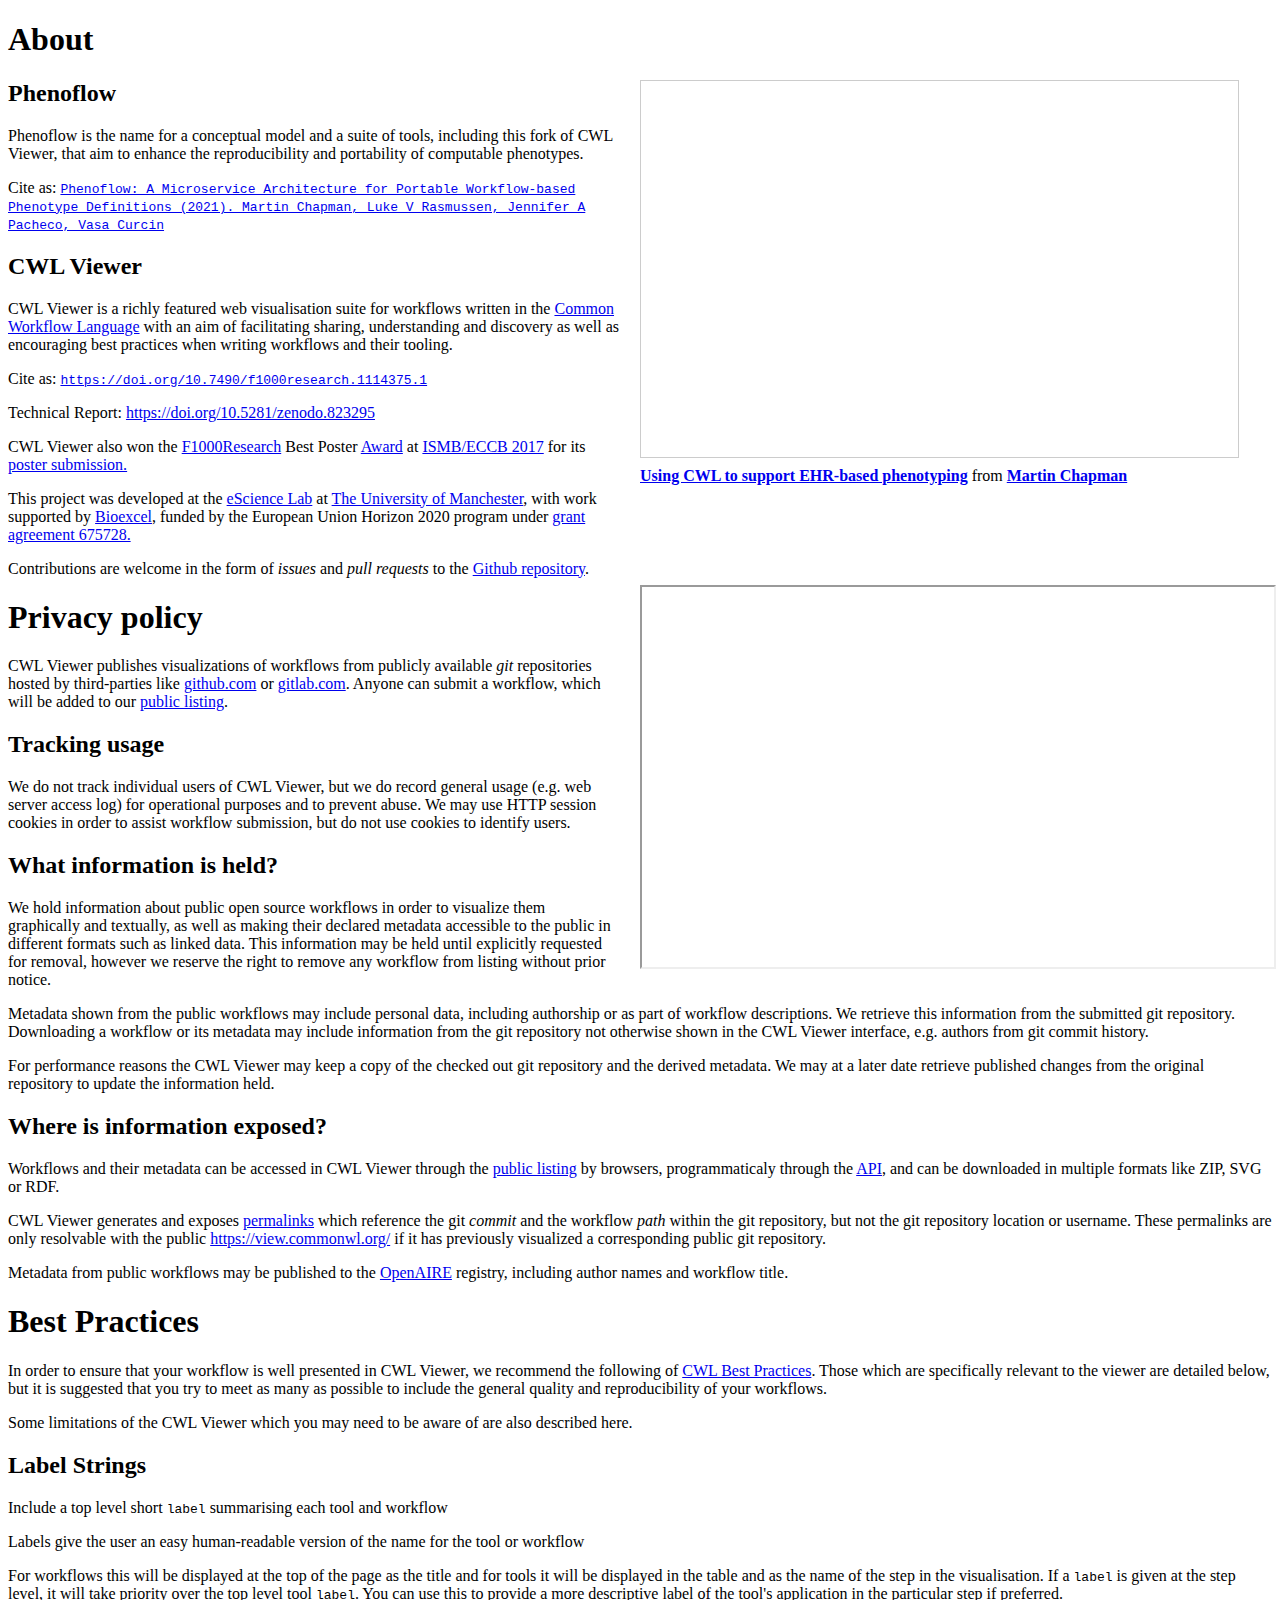
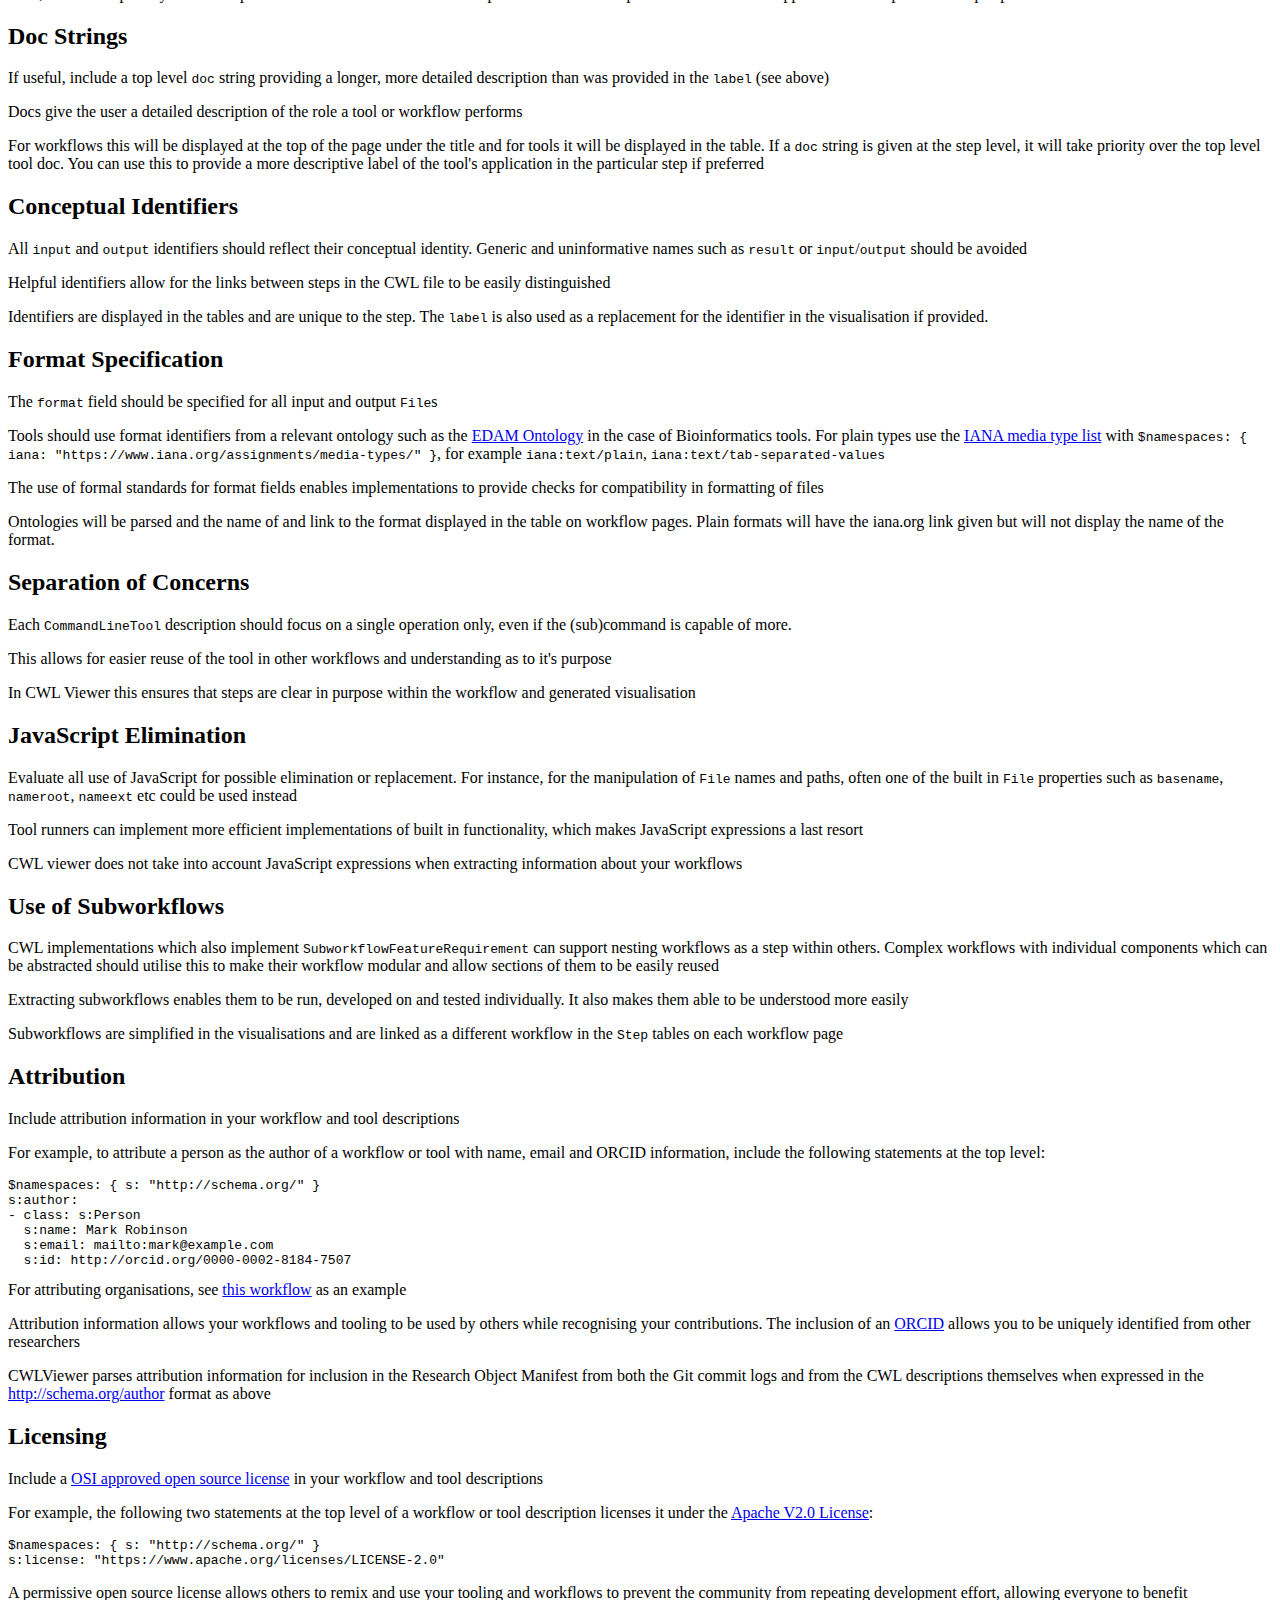
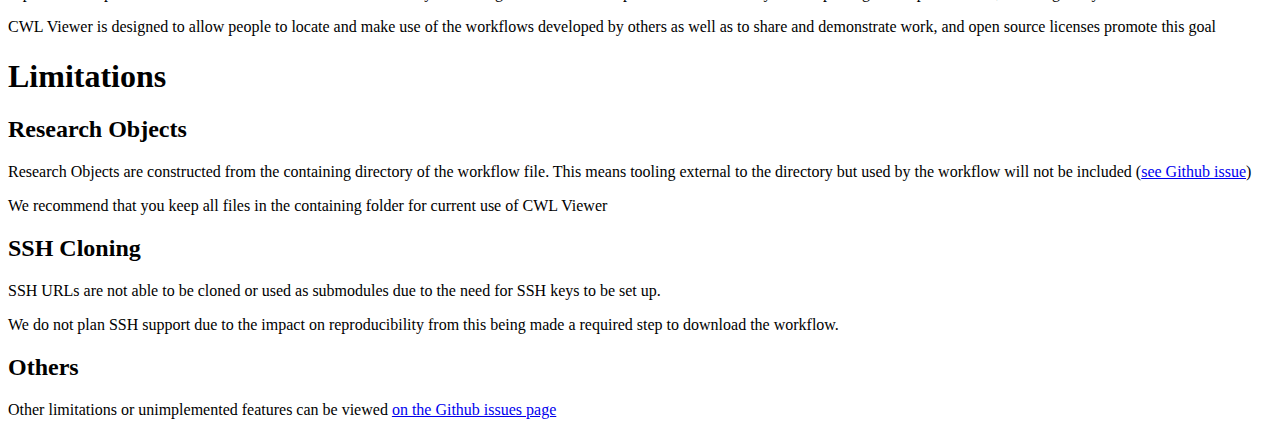
==== src/main/resources/templates/about.html @ 9c092814 "Cosmetic changes" ====
<!DOCTYPE html>
<!--
  ~ Licensed to the Apache Software Foundation (ASF) under one
  ~ or more contributor license agreements.  See the NOTICE file
  ~ distributed with this work for additional information
  ~ regarding copyright ownership.  The ASF licenses this file
  ~ to you under the Apache License, Version 2.0 (the
  ~ "License"); you may not use this file except in compliance
  ~ with the License.  You may obtain a copy of the License at
  ~
  ~   http://www.apache.org/licenses/LICENSE-2.0
  ~
  ~ Unless required by applicable law or agreed to in writing,
  ~ software distributed under the License is distributed on an
  ~ "AS IS" BASIS, WITHOUT WARRANTIES OR CONDITIONS OF ANY
  ~ KIND, either express or implied.  See the License for the
  ~ specific language governing permissions and limitations
  ~ under the License.
  -->

<html xmlns:th="http://www.thymeleaf.org">
<head>
    <meta charset="UTF-8" />
    <meta name="viewport" content="width=device-width, initial-scale=1" />
    <title>About - Phenoflow and Common Workflow Language Viewer</title>
    <link rel="stylesheet" th:href="@{/bower_components/bootstrap/dist/css/bootstrap.min.css}" href="../static/bower_components/bootstrap/dist/css/bootstrap.min.css" />
    <link rel="stylesheet" th:href="@{/bower_components/highlightjs/styles/github.css}" href="../static/bower_components/highlightjs/styles/default.css" />
    <link rel="stylesheet" type="text/css" th:href="@{/css/main-20180518.css}" href="../static/css/main-20180518.css" />
</head>
<body>

<nav th:replace="fragments/header :: navbar"></nav>

<div class="container">
    <div class="row">
        <div class="col-md-12" role="main" id="main">

		<section id="about">
            <h1>About</h1>
            
            <div style="position:relative;float:right;height:0;padding-bottom:40%;width:50%;margin-left:20px;">
                <iframe src="https://www.slideshare.net/slideshow/embed_code/key/3Oxb4KX77Waw1w?startSlide=1" width="597" height="376" frameborder="0" marginwidth="0" marginheight="0" scrolling="no" style="border:1px solid #CCC; border-width:1px; margin-bottom:5px;max-width: 100%;" allowfullscreen></iframe><div style="margin-bottom:5px"><strong><a href="https://www.slideshare.net/MartinChapman2/using-cwl-to-support-ehrbased-phenotyping" title="Using CWL to support EHR-based phenotyping" target="_blank">Using CWL to support EHR-based phenotyping</a></strong> from <strong><a href="https://www.slideshare.net/MartinChapman2" target="_blank">Martin Chapman</a></strong></div>
            </div>

            <h2>Phenoflow</h2>

            <p>Phenoflow is the name for a conceptual model and a suite of tools, including this fork of CWL Viewer, that aim to enhance the reproducibility and portability of computable phenotypes.</p>

            <p>Cite as: <code><a href="https://pubmed.ncbi.nlm.nih.gov/34457128">Phenoflow: A Microservice Architecture for Portable Workflow-based Phenotype Definitions (2021). Martin Chapman, Luke V Rasmussen, Jennifer A Pacheco, Vasa Curcin</a></code></p>
            
            <h2>CWL Viewer</h2>

            <div style="position:relative;float:right;height:0;padding-bottom:30%;width:50%;margin-left:20px;">
                <iframe src="https://www.youtube-nocookie.com/embed/_yjhVTmvxLU?rel=0?ecver=2" style="position:absolute;width:100%;height:100%;left:0" allowfullscreen="true"></iframe>
            </div>

            <p>CWL Viewer is a richly featured web visualisation suite for workflows written in the
                <a href="https://www.commonwl.org/">Common Workflow Language</a> with an aim of facilitating sharing,
                understanding and discovery as well as encouraging best practices when writing workflows and their
                tooling.</p>

            <p>Cite as: <code><a href="https://doi.org/10.7490/f1000research.1114375.1">https://doi.org/10.7490/f1000research.1114375.1</a></code></p>
            <p>Technical Report: <a href="https://doi.org/10.5281/zenodo.823295">https://doi.org/10.5281/zenodo.823295</a></p>

            <p>CWL Viewer also won the <a href="https://f1000research.com/">F1000Research</a> Best Poster 
            	<a href="https://bioexcel.eu/poster-award-for-cwlviewer/">Award</a> at
                <a href="https://www.iscb.org/ismbeccb2017">ISMB/ECCB 2017</a> for its
                <a href="https://doi.org/10.7490/f1000research.1114375.1">poster submission.</a></p>

            <p>This project was developed at the <a href="https://www.esciencelab.org.uk/">eScience Lab</a> at
            <a href="https://www.manchester.ac.uk/">The University of Manchester</a>, with work supported by
            <a href="https://bioexcel.eu/">Bioexcel</a>, funded by the European Union Horizon 2020 program under
            <a href="https://cordis.europa.eu/projects/675728">grant agreement 675728.</a></p>

            <p>Contributions are welcome in the form of <em>issues</em> and 
            	<em>pull requests</em> to the
                <a href="https://github.com/common-workflow-language/cwlviewer">Github repository</a>.</p>
		</section>
			

		<section id="privacy"> 
            <h1>Privacy policy</h1>
            <p>CWL Viewer publishes visualizations of workflows from publicly available 
            <em>git</em> repositories hosted by third-parties like <a href="https://github.com/">github.com</a>
            or <a href="https://about.gitlab.com/">gitlab.com</a>.             
            Anyone can submit a workflow, which will be added 
            to our <a href="/phenoflow/workflows">public listing</a>.                         
            </p>
            
            <section id="track-use">            
            <h2>Tracking usage</h2>
            <p>
            We do not track individual users of CWL Viewer, but we do record 
            general usage (e.g. web server access log) 
            for operational purposes and to prevent abuse.            
            We may use HTTP session cookies in order to assist 
            workflow submission, but do not use cookies to identify users.
            </p>
            </section>
            <section id="what-info">            
            <h2>What information is held?</h2>
			<p>
			We hold information about public open source workflows in order 
			to visualize them graphically and textually, as well as making their 
			declared metadata accessible to the public in different formats such as linked data.
			This information may be held until explicitly requested for removal, however
			we reserve the right to remove any workflow from listing without prior notice.
			</p>
            <p>
            Metadata shown from the public workflows may include personal data, 
            including authorship or as part of workflow descriptions. 
            We retrieve this information from the submitted git repository.       
            Downloading a workflow or its metadata may include 
            information from the git repository not otherwise
            shown in the CWL Viewer interface, e.g. authors from git commit history. 
            </p>
            <p>
            For performance reasons the CWL Viewer may keep a copy of the 
            checked out git repository and the derived metadata. 
            We may at a later date retrieve published changes 
            from the original repository to update the information held.            
            </p>
            </section>
            <section id="where-to">
            <h2>Where is information exposed?</h2>
            <p>
            Workflows and their metadata can be accessed in CWL Viewer through
            the <a href="/phenoflow/workflows">public listing</a> by browsers, 
            programmaticaly through the <a href="/phenoflow/apidocs">API</a>, and 
            can be downloaded in multiple formats like ZIP, SVG or RDF.           
            </p>
            <p>            
            CWL Viewer generates and exposes <a href="https://w3id.org/cwl/view/">permalinks</a>
            which reference the git <em>commit</em> and the workflow <em>path</em> 
            within the git repository, but not the git repository location or username.             
            These permalinks are only resolvable with
            the public <a href="https://view.commonwl.org/">https://view.commonwl.org/</a> 
            if it has previously visualized a corresponding public git repository.
            </p>
            <p>
            Metadata from public workflows may be published to the 
            <a href="https://www.openaire.eu/">OpenAIRE</a> registry, 
            including author names and workflow title. 
            </p>
            </section>
		</section>                


		<section id="best-practice">
            <h1>Best Practices</h1>
            <p>In order to ensure that your workflow is well presented in CWL Viewer, we recommend the following of
            <a href="http://www.commonwl.org/user_guide/rec-practices/">CWL Best Practices</a>. Those which are
                specifically relevant to the viewer are detailed below, but it is suggested that you try to meet as
                many as possible to include the general quality and reproducibility of your workflows.</p>
            <p>Some limitations of the CWL Viewer which you may need to be aware of are also described here.</p>

            <section id="label">
            <h2>Label Strings</h2>
            <p class="recommendation">Include a top level short <code>label</code> summarising each tool and workflow</p>
            <p class="why">Labels give the user an easy human-readable version of the name for the tool or workflow</p>
            <p class="use">For workflows this will be displayed at the top of the page as the title and for tools it will be
                displayed in the table and as the name of the step in the visualisation. If a <code>label</code>
                is given at the step level, it will take priority over the top level tool <code>label</code>. You can
                use this to provide a more descriptive label of the tool's application in the particular step if
                preferred.</p>
			</section>                

			<section id="conceptual">
            <h2 id="doc">Doc Strings</h2>
            <p class="recommendation">If useful, include a top level <code>doc</code> string providing a longer, more detailed description
                than was provided in the <code>label</code> (see above)</p>
            <p class="why">Docs give the user a detailed description of the role a tool or workflow performs</p>
            <p class="use">For workflows this will be displayed at the top of the page under the title and for tools it will be
                displayed in the table. If a <code>doc</code> string is given at the step level, it will take priority
                over the top level tool doc. You can use this to provide a more descriptive label of the tool's
                application in the particular step if preferred</p>
            </section>

			<section id="conceptual">
            <h2>Conceptual Identifiers</h2>
            <p class="recommendation">All <code>input</code> and <code>output</code> identifiers should reflect their conceptual identity.
               Generic and uninformative names such as <code>result</code> or <code>input</code>/<code>output</code>
               should be avoided</p>
            <p class="why">Helpful identifiers allow for the links between steps in the CWL file to be easily distinguished</p>
            <p class="use">Identifiers are displayed in the tables and are unique to the step. The <code>label</code> is also
            used as a replacement for the identifier in the visualisation if provided.</p>
            </section>

			<section id="format">
            <h2>Format Specification</h2>
            <p class="recommendation">The <code>format</code> field should be specified for all input and output <code>File</code>s</p>
            <p class="recommendation_more">
                Tools should use format identifiers from a relevant ontology such as the
                <a href="http://edamontology.org/format_1915">EDAM Ontology</a> in the case of Bioinformatics tools.
                For plain types use the
                <a href="http://www.iana.org/assignments/media-types/media-types.xhtml">IANA media type list</a> with
                <code>$namespaces: { iana: "https://www.iana.org/assignments/media-types/" }</code>, for example
                <code>iana:text/plain</code>, <code>iana:text/tab-separated-values</code>
            </p>
            <p class="why">The use of formal standards for format fields enables implementations to provide checks
            for compatibility in formatting of files</p>
            <p class="use">Ontologies will be parsed and the name of and link to the format displayed in the table on workflow
                pages. Plain formats will have the iana.org link given but will not display the name of the format.</p>
			</section>

			<section id="separation-of-concerns"> 
            <h2>Separation of Concerns</h2>
            <p class="recommendation">Each <code>CommandLineTool</code> description should focus on a single operation only, even if the
                (sub)command is capable of more.</p>
            <p class="why">This allows for easier reuse of the tool in other workflows and understanding as to it's purpose</p>
            <p class="use">In CWL Viewer this ensures that steps are clear in purpose within the workflow and generated visualisation</p>

            <h2 id="javascript">JavaScript Elimination</h2>
            <p class="recommendation">Evaluate all use of JavaScript for possible elimination or replacement. For instance, for the
                manipulation of <code>File</code> names and paths, often one of the built in <code>File</code>
                properties such as <code>basename</code>, <code>nameroot</code>, <code>nameext</code> etc
                could be used instead</p>
            <p class="why">Tool runners can implement more efficient implementations of built in functionality, which
                makes JavaScript expressions a last resort</p>
            <p class="use">CWL viewer does not take into account JavaScript expressions when extracting information about your
                workflows</p>
            </section>

			<section id="subworkflows">
            <h2>Use of Subworkflows</h2>
            <p class="recommendation">CWL implementations which also implement <code>SubworkflowFeatureRequirement</code> can support nesting
            workflows as a step within others. Complex workflows with individual components which can be abstracted
            should utilise this to make their workflow modular and allow sections of them to be easily reused</p>
            <p class="why">Extracting subworkflows enables them to be run, developed on and tested individually. It also makes
                them able to be understood more easily</p>
            <p class="use">Subworkflows are simplified in the visualisations and are linked as a different workflow in the
            <code>Step</code> tables on each workflow page</p>
            </section>

			<section id="attribution">
            <h2>Attribution</h2>
            <p class="recommendation">Include attribution information in your workflow and tool descriptions</p>
            <p class="recommendation_more">
                For example, to attribute a person as the author of a workflow or tool with name, email and
                ORCID information, include the following statements at the top level:<br />
<pre>
$namespaces: { s: "http://schema.org/" }
s:author:
- class: s:Person
  s:name: Mark Robinson
  s:email: mailto:mark@example.com
  s:id: http://orcid.org/0000-0002-8184-7507
</pre>
                For attributing organisations, see <a href="https://github.com/Barski-lab/ga4gh_challenge/blob/9de2f0c29ae09e31a434d6c5c969a5e3b2dbf535/biowardrobe_chipseq_se.cwl#L387">this workflow</a>
                as an example
            </p>
            <p class="why">Attribution information allows your workflows and tooling to be used by others while
            recognising your contributions. The inclusion of an <a href="https://orcid.org/">ORCID</a> allows you to
            be uniquely identified from other researchers</p>
            <p class="use">CWLViewer parses attribution information for inclusion in the Research Object Manifest from
            both the Git commit logs and from the CWL descriptions themselves when expressed in the
            <a href="http://schema.org/author">http://schema.org/author</a> format as above</p>
            </section>

			<section  id="licensing">
            <h2>Licensing</h2>
            <p class="recommendation">Include a <a href="https://opensource.org/licenses">OSI approved open source license</a>
            in your workflow and tool descriptions</p>
            <p class="recommendation_more">
                For example, the following two statements at the top level of a workflow or tool description licenses it
                under the <a href="https://www.apache.org/licenses/LICENSE-2.0">Apache V2.0 License</a>:<br />
<pre>
$namespaces: { s: "http://schema.org/" }
s:license: "https://www.apache.org/licenses/LICENSE-2.0"
</pre>
            </p>
            
            <p class="why">A permissive open source license allows others to remix and use your tooling and workflows
            to prevent the community from repeating development effort, allowing everyone to benefit</p>
            <p class="use">CWL Viewer is designed to allow people to locate and make use of the workflows developed by
            others as well as to share and demonstrate work, and open source licenses promote this goal</p>
            </section>
		</section>

			
		<section id="limitations"> 
            <h1>Limitations</h1>
            <h2>Research Objects</h2>
            <p>Research Objects are constructed from the containing directory of the workflow file. This means tooling
                external to the directory but used by the workflow will not be included
                (<a href="https://github.com/common-workflow-language/cwlviewer/issues/103">see Github issue</a>)</p>
            <p>We recommend that you keep all files in the containing folder for current use of CWL Viewer</p>

            <h2 id="ssh">SSH Cloning</h2>
            <p>SSH URLs are not able to be cloned or used as submodules due to the need for SSH keys to be set up.</p>
            <p>We do not plan SSH support due to the impact on reproducibility from this being made a required
            step to download the workflow.</p>

            <h2 id="others">Others</h2>
            <p>Other limitations or unimplemented features can be viewed
                <a href="https://github.com/common-workflow-language/cwlviewer">on the Github issues page</a></p>
		</section>                
        </div>
    </div>
</div>

<div th:replace="fragments/footer :: copy"></div>

<script src="/phenoflow/bower_components/requirejs/require.js" data-main="/phenoflow/js/docs.js"></script>
</body>
</html>
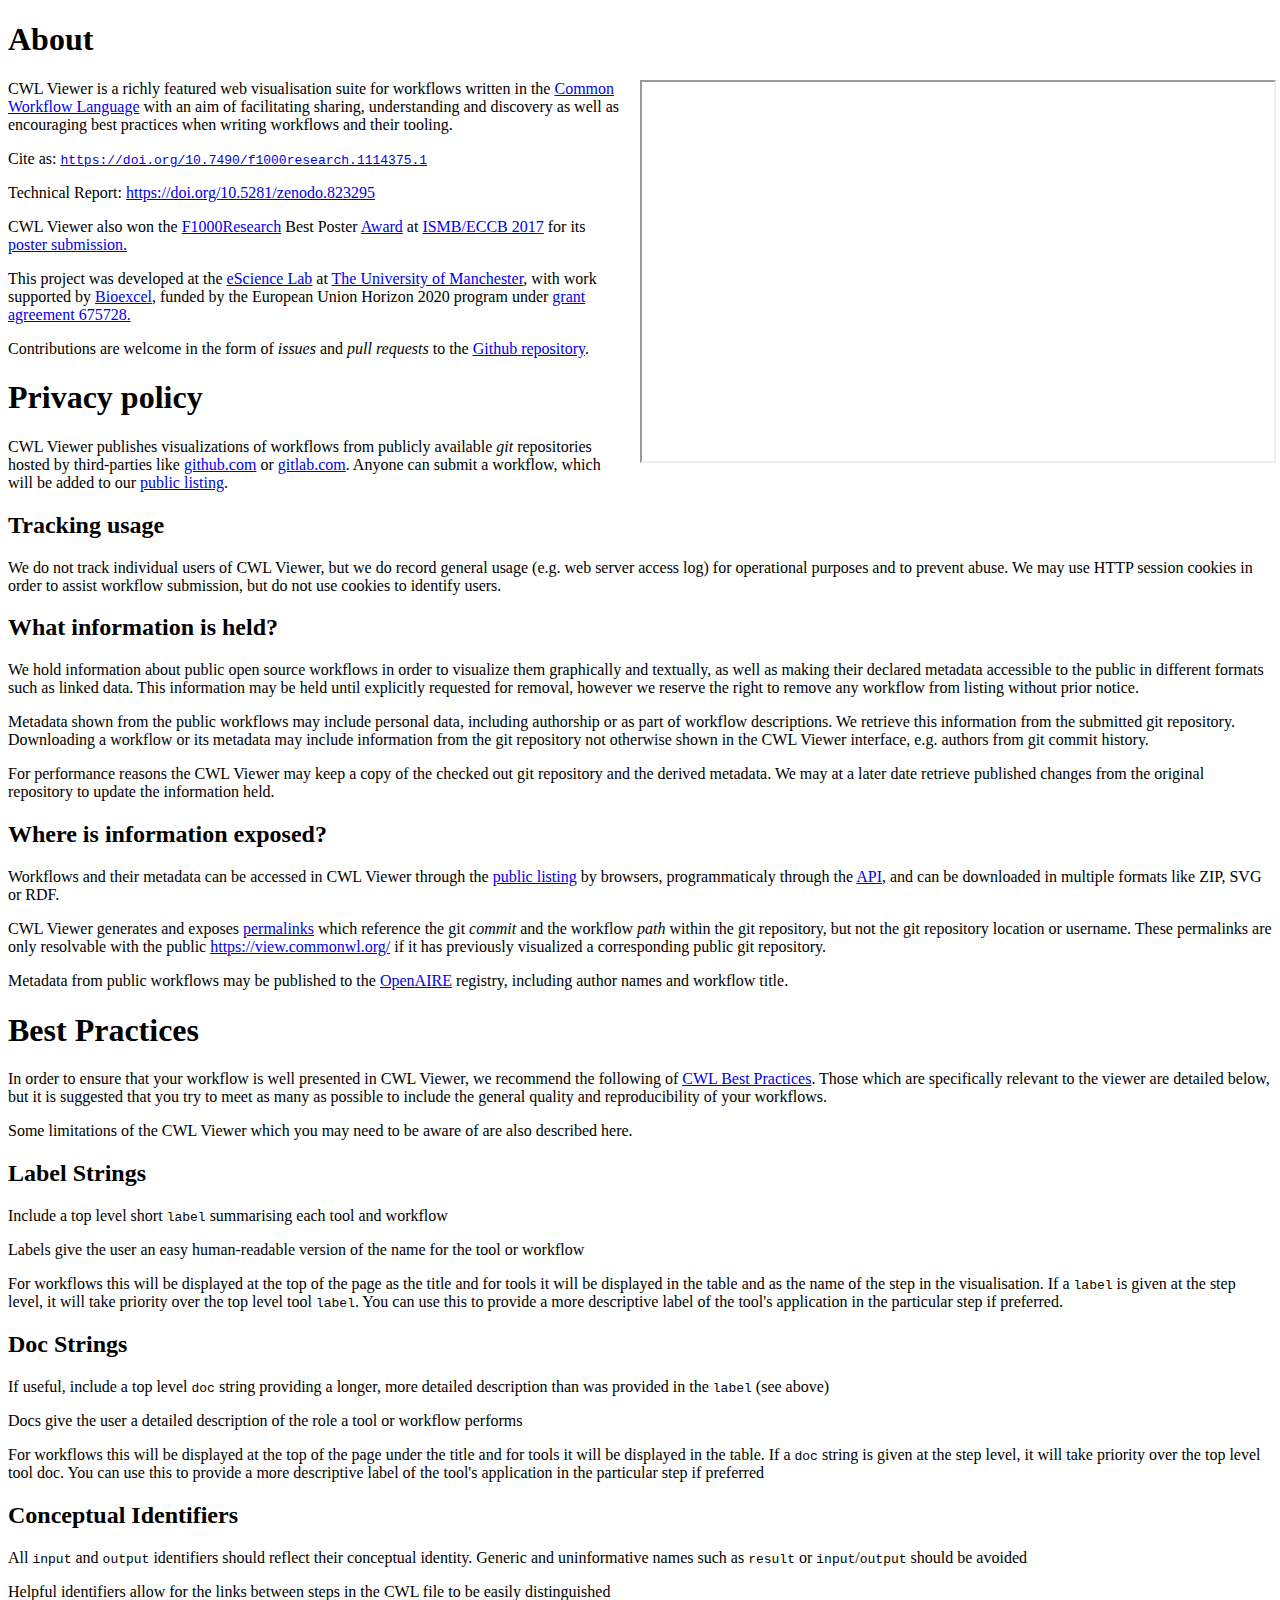
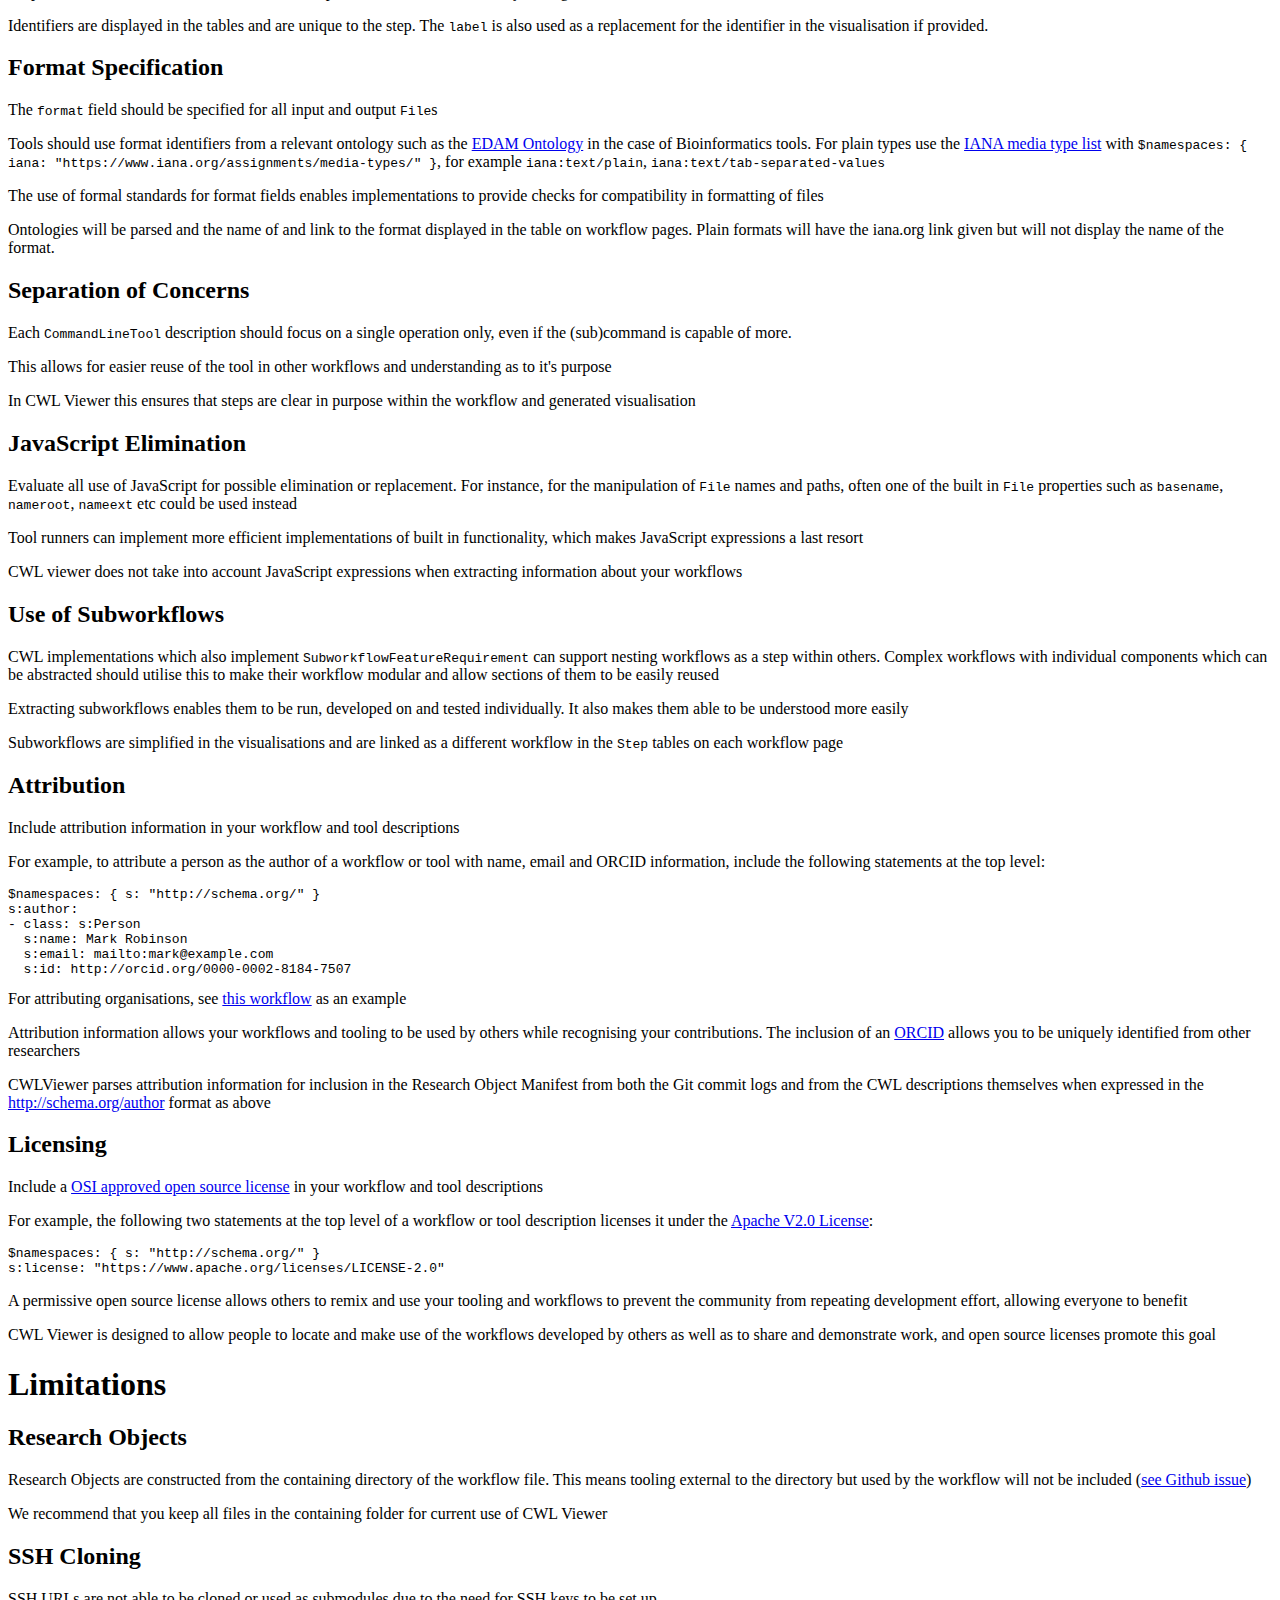
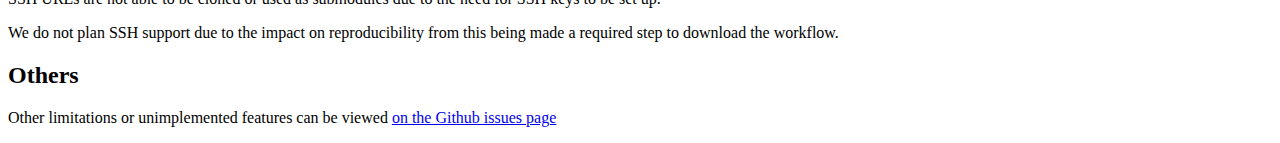
==== commit e9883e5b: "Merge branch 'master' of github.com:kclhi/cwlviewer" ====
--- a/src/main/resources/templates/about.html
+++ b/src/main/resources/templates/about.html
@@ -22,7 +22,7 @@
 <head>
     <meta charset="UTF-8" />
     <meta name="viewport" content="width=device-width, initial-scale=1" />
-    <title>About - Phenoflow and Common Workflow Language Viewer</title>
+    <title>About - Common Workflow Language Viewer</title>
     <link rel="stylesheet" th:href="@{/bower_components/bootstrap/dist/css/bootstrap.min.css}" href="../static/bower_components/bootstrap/dist/css/bootstrap.min.css" />
     <link rel="stylesheet" th:href="@{/bower_components/highlightjs/styles/github.css}" href="../static/bower_components/highlightjs/styles/default.css" />
     <link rel="stylesheet" type="text/css" th:href="@{/css/main-20180518.css}" href="../static/css/main-20180518.css" />
@@ -37,19 +37,6 @@
 
 		<section id="about">
             <h1>About</h1>
-            
-            <div style="position:relative;float:right;height:0;padding-bottom:40%;width:50%;margin-left:20px;">
-                <iframe src="https://www.slideshare.net/slideshow/embed_code/key/3Oxb4KX77Waw1w?startSlide=1" width="597" height="376" frameborder="0" marginwidth="0" marginheight="0" scrolling="no" style="border:1px solid #CCC; border-width:1px; margin-bottom:5px;max-width: 100%;" allowfullscreen></iframe><div style="margin-bottom:5px"><strong><a href="https://www.slideshare.net/MartinChapman2/using-cwl-to-support-ehrbased-phenotyping" title="Using CWL to support EHR-based phenotyping" target="_blank">Using CWL to support EHR-based phenotyping</a></strong> from <strong><a href="https://www.slideshare.net/MartinChapman2" target="_blank">Martin Chapman</a></strong></div>
-            </div>
-
-            <h2>Phenoflow</h2>
-
-            <p>Phenoflow is the name for a conceptual model and a suite of tools, including this fork of CWL Viewer, that aim to enhance the reproducibility and portability of computable phenotypes.</p>
-
-            <p>Cite as: <code><a href="https://pubmed.ncbi.nlm.nih.gov/34457128">Phenoflow: A Microservice Architecture for Portable Workflow-based Phenotype Definitions (2021). Martin Chapman, Luke V Rasmussen, Jennifer A Pacheco, Vasa Curcin</a></code></p>
-            
-            <h2>CWL Viewer</h2>
-
             <div style="position:relative;float:right;height:0;padding-bottom:30%;width:50%;margin-left:20px;">
                 <iframe src="https://www.youtube-nocookie.com/embed/_yjhVTmvxLU?rel=0?ecver=2" style="position:absolute;width:100%;height:100%;left:0" allowfullscreen="true"></iframe>
             </div>
@@ -84,7 +71,7 @@
             <em>git</em> repositories hosted by third-parties like <a href="https://github.com/">github.com</a>
             or <a href="https://about.gitlab.com/">gitlab.com</a>.             
             Anyone can submit a workflow, which will be added 
-            to our <a href="/phenoflow/workflows">public listing</a>.                         
+            to our <a href="/workflows">public listing</a>.                         
             </p>
             
             <section id="track-use">            
@@ -125,8 +112,8 @@
             <h2>Where is information exposed?</h2>
             <p>
             Workflows and their metadata can be accessed in CWL Viewer through
-            the <a href="/phenoflow/workflows">public listing</a> by browsers, 
-            programmaticaly through the <a href="/phenoflow/apidocs">API</a>, and 
+            the <a href="/workflows">public listing</a> by browsers, 
+            programmaticaly through the <a href="/apidocs">API</a>, and 
             can be downloaded in multiple formats like ZIP, SVG or RDF.           
             </p>
             <p>            
@@ -149,7 +136,7 @@
 		<section id="best-practice">
             <h1>Best Practices</h1>
             <p>In order to ensure that your workflow is well presented in CWL Viewer, we recommend the following of
-            <a href="http://www.commonwl.org/user_guide/rec-practices/">CWL Best Practices</a>. Those which are
+            <a href="https://www.commonwl.org/user_guide/topics/best-practices.html">CWL Best Practices</a>. Those which are
                 specifically relevant to the viewer are detailed below, but it is suggested that you try to meet as
                 many as possible to include the general quality and reproducibility of your workflows.</p>
             <p>Some limitations of the CWL Viewer which you may need to be aware of are also described here.</p>
@@ -301,6 +288,6 @@
 
 <div th:replace="fragments/footer :: copy"></div>
 
-<script src="/phenoflow/bower_components/requirejs/require.js" data-main="/phenoflow/js/docs.js"></script>
+<script src="/bower_components/requirejs/require.js" data-main="/js/docs.js"></script>
 </body>
 </html>
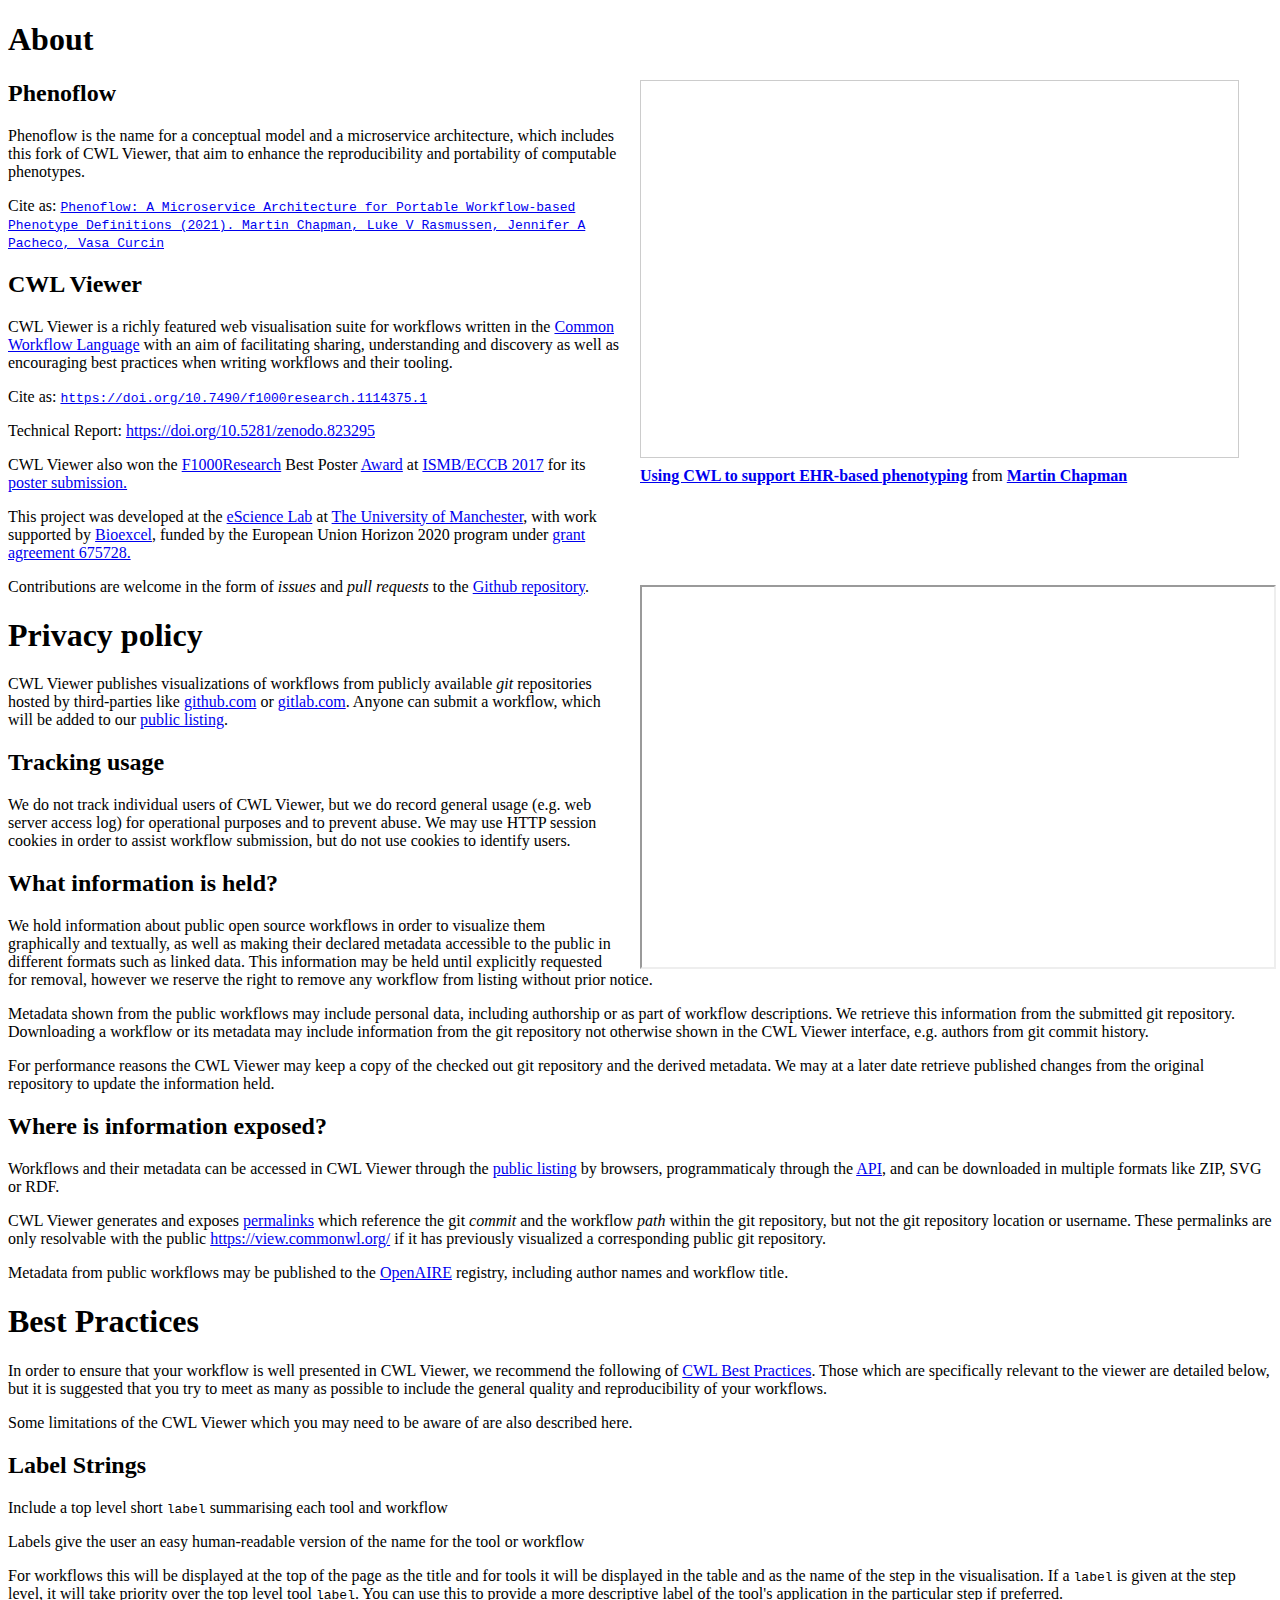
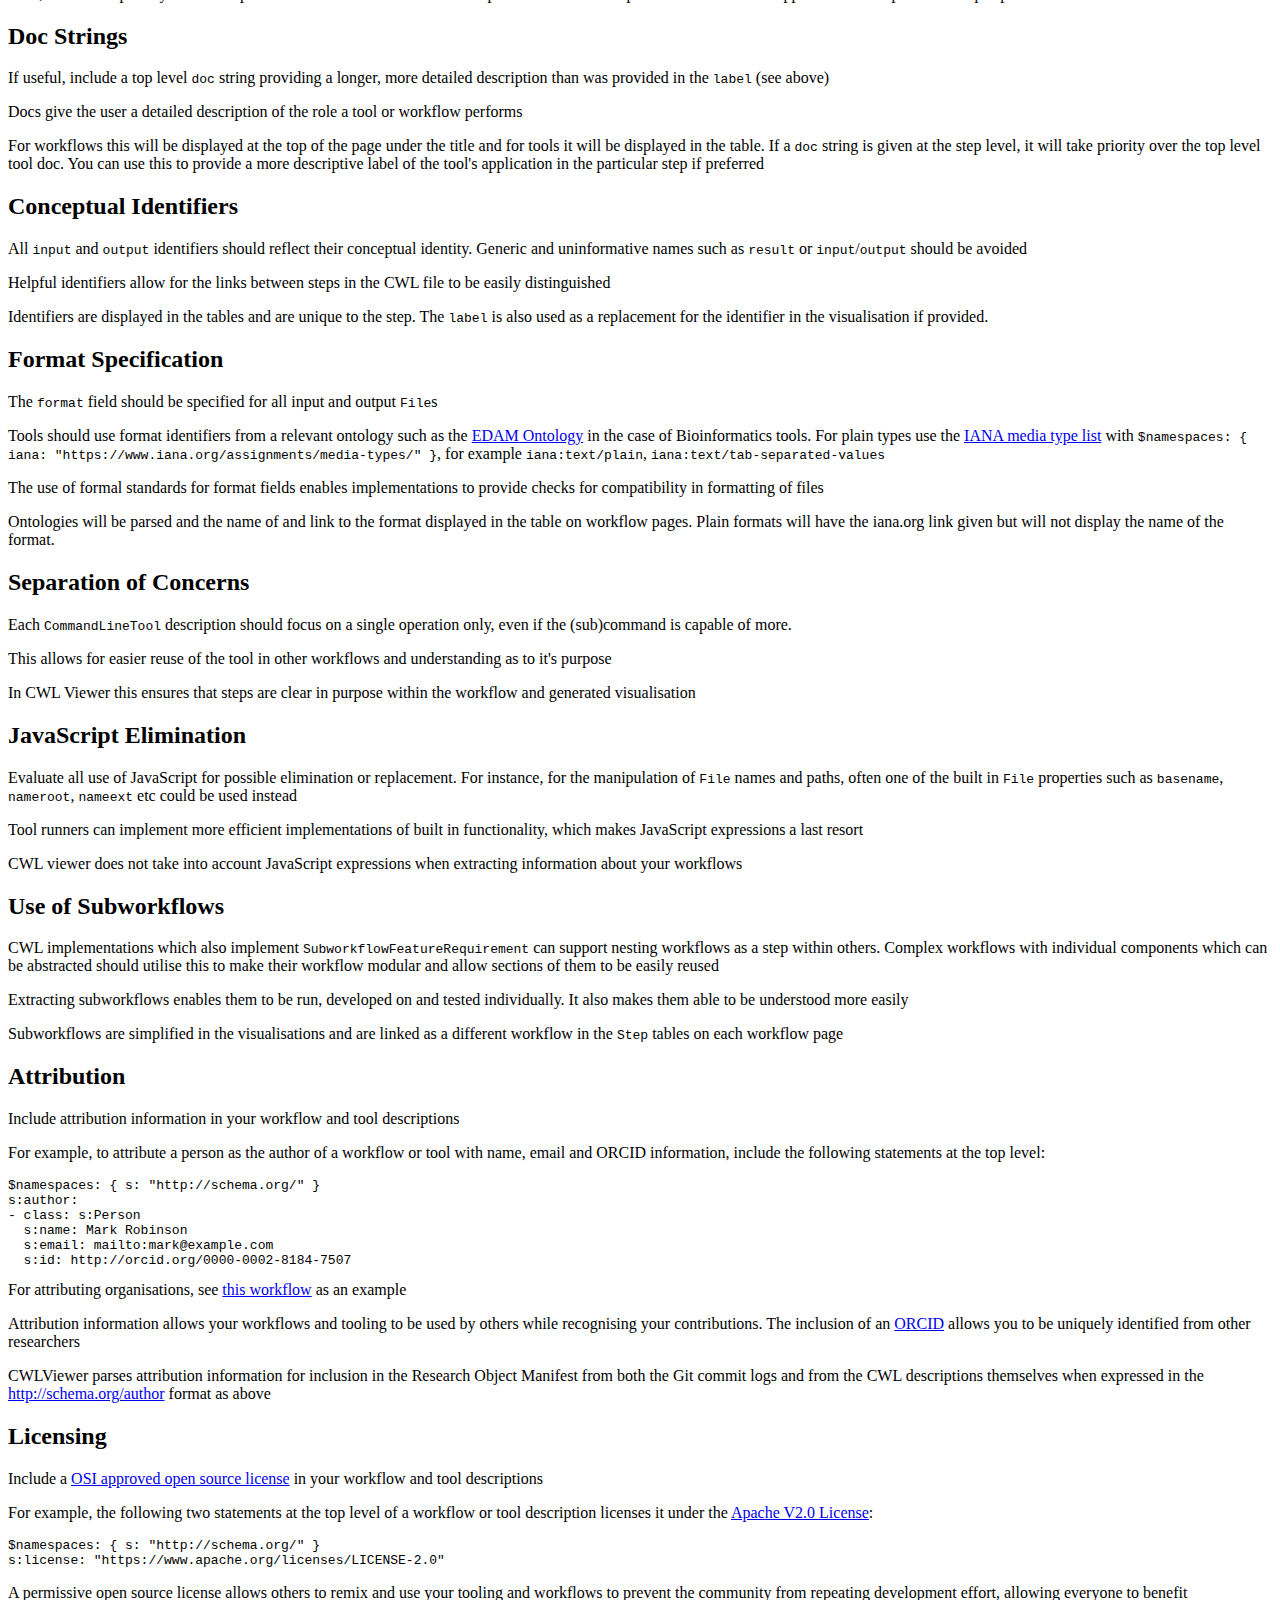
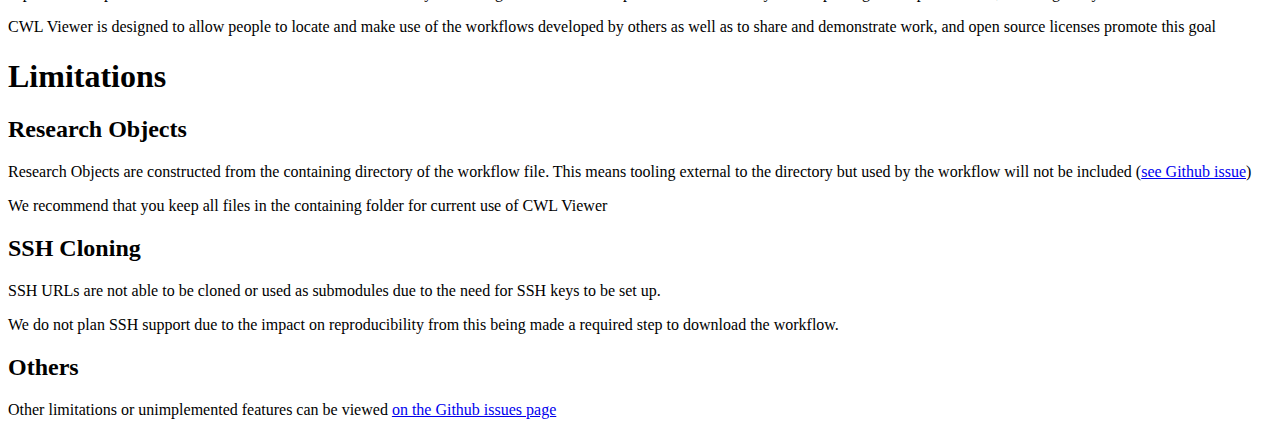
==== commit 2678c55d: "Optimisation and fixes" ====
--- a/src/main/resources/templates/about.html
+++ b/src/main/resources/templates/about.html
@@ -22,7 +22,7 @@
 <head>
     <meta charset="UTF-8" />
     <meta name="viewport" content="width=device-width, initial-scale=1" />
-    <title>About - Common Workflow Language Viewer</title>
+    <title>About - Phenoflow and Common Workflow Language Viewer</title>
     <link rel="stylesheet" th:href="@{/bower_components/bootstrap/dist/css/bootstrap.min.css}" href="../static/bower_components/bootstrap/dist/css/bootstrap.min.css" />
     <link rel="stylesheet" th:href="@{/bower_components/highlightjs/styles/github.css}" href="../static/bower_components/highlightjs/styles/default.css" />
     <link rel="stylesheet" type="text/css" th:href="@{/css/main-20180518.css}" href="../static/css/main-20180518.css" />
@@ -37,6 +37,19 @@
 
 		<section id="about">
             <h1>About</h1>
+            
+            <div style="position:relative;float:right;height:0;padding-bottom:40%;width:50%;margin-left:20px;">
+                <iframe src="https://www.slideshare.net/slideshow/embed_code/key/3Oxb4KX77Waw1w?startSlide=1" width="597" height="376" frameborder="0" marginwidth="0" marginheight="0" scrolling="no" style="border:1px solid #CCC; border-width:1px; margin-bottom:5px;max-width: 100%;" allowfullscreen></iframe><div style="margin-bottom:5px"><strong><a href="https://www.slideshare.net/MartinChapman2/using-cwl-to-support-ehrbased-phenotyping" title="Using CWL to support EHR-based phenotyping" target="_blank">Using CWL to support EHR-based phenotyping</a></strong> from <strong><a href="https://www.slideshare.net/MartinChapman2" target="_blank">Martin Chapman</a></strong></div>
+            </div>
+
+            <h2>Phenoflow</h2>
+
+            <p>Phenoflow is the name for a conceptual model and a microservice architecture, which includes this fork of CWL Viewer, that aim to enhance the reproducibility and portability of computable phenotypes.</p>
+
+            <p>Cite as: <code><a href="https://pubmed.ncbi.nlm.nih.gov/34457128">Phenoflow: A Microservice Architecture for Portable Workflow-based Phenotype Definitions (2021). Martin Chapman, Luke V Rasmussen, Jennifer A Pacheco, Vasa Curcin</a></code></p>
+            
+            <h2>CWL Viewer</h2>
+
             <div style="position:relative;float:right;height:0;padding-bottom:30%;width:50%;margin-left:20px;">
                 <iframe src="https://www.youtube-nocookie.com/embed/_yjhVTmvxLU?rel=0?ecver=2" style="position:absolute;width:100%;height:100%;left:0" allowfullscreen="true"></iframe>
             </div>
@@ -71,7 +84,7 @@
             <em>git</em> repositories hosted by third-parties like <a href="https://github.com/">github.com</a>
             or <a href="https://about.gitlab.com/">gitlab.com</a>.             
             Anyone can submit a workflow, which will be added 
-            to our <a href="/workflows">public listing</a>.                         
+            to our <a href="/phenoflow/workflows">public listing</a>.                         
             </p>
             
             <section id="track-use">            
@@ -112,8 +125,8 @@
             <h2>Where is information exposed?</h2>
             <p>
             Workflows and their metadata can be accessed in CWL Viewer through
-            the <a href="/workflows">public listing</a> by browsers, 
-            programmaticaly through the <a href="/apidocs">API</a>, and 
+            the <a href="/phenoflow/workflows">public listing</a> by browsers, 
+            programmaticaly through the <a href="/phenoflow/apidocs">API</a>, and 
             can be downloaded in multiple formats like ZIP, SVG or RDF.           
             </p>
             <p>            
@@ -136,7 +149,7 @@
 		<section id="best-practice">
             <h1>Best Practices</h1>
             <p>In order to ensure that your workflow is well presented in CWL Viewer, we recommend the following of
-            <a href="https://www.commonwl.org/user_guide/topics/best-practices.html">CWL Best Practices</a>. Those which are
+            <a href="http://www.commonwl.org/user_guide/rec-practices/">CWL Best Practices</a>. Those which are
                 specifically relevant to the viewer are detailed below, but it is suggested that you try to meet as
                 many as possible to include the general quality and reproducibility of your workflows.</p>
             <p>Some limitations of the CWL Viewer which you may need to be aware of are also described here.</p>
@@ -288,6 +301,6 @@
 
 <div th:replace="fragments/footer :: copy"></div>
 
-<script src="/bower_components/requirejs/require.js" data-main="/js/docs.js"></script>
+<script src="/phenoflow/bower_components/requirejs/require.js" data-main="/phenoflow/js/docs.js"></script>
 </body>
-</html>
+</html>